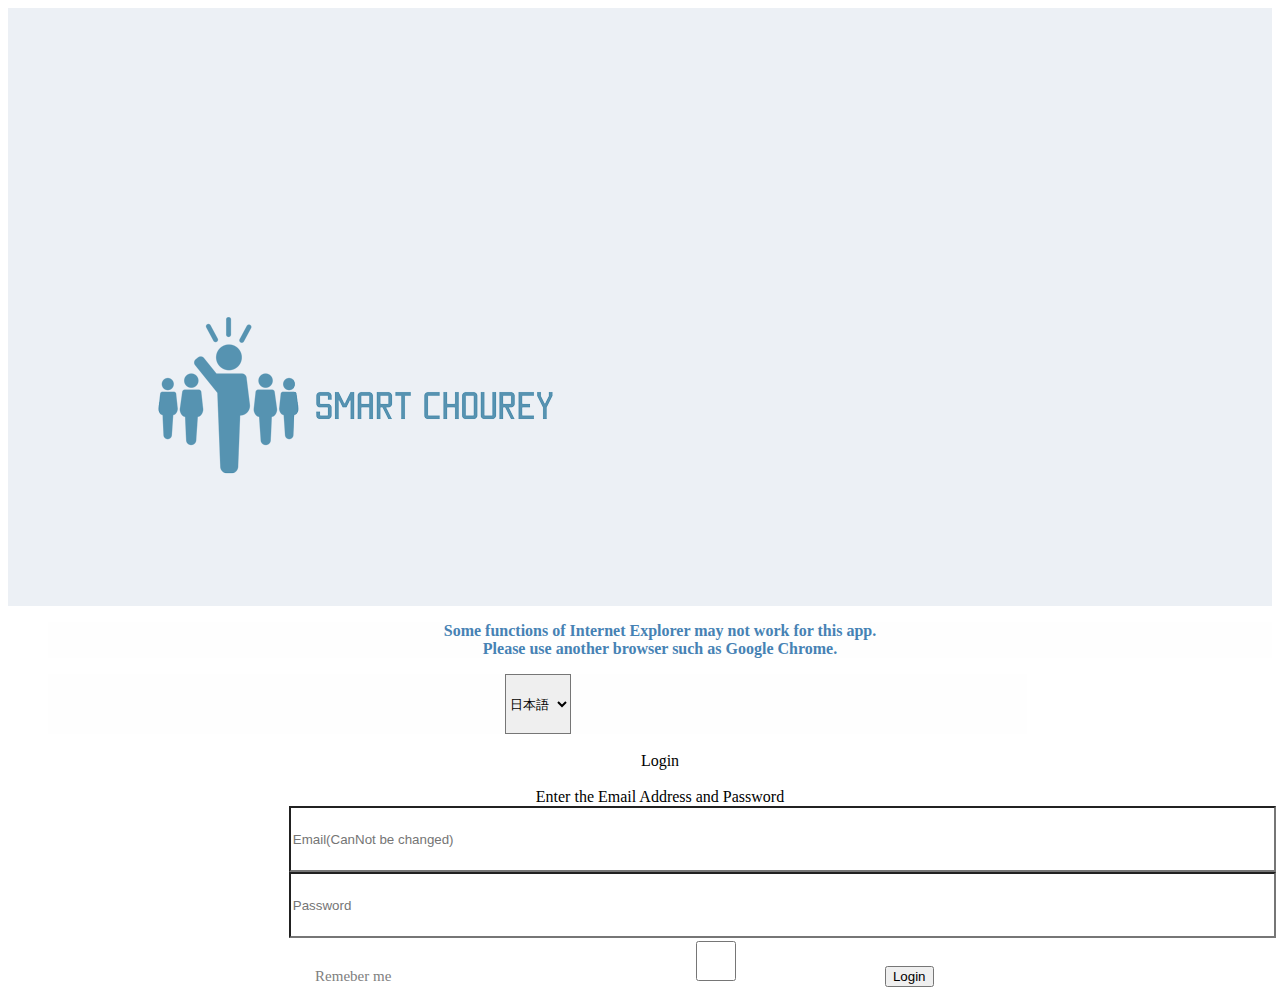
==== index.html @ 8e18f2de "not finished at all" ====
<!DOCTYPE html>
<html lang="en">
<head>
    <meta charset="UTF-8">
    <meta http-equiv="X-UA-Compatible" content="IE=edge">
    <meta name="viewport" content="width=device-width, initial-scale=1.0">
    <title>Document</title>
    <link href="https://cdn.jsdelivr.net/npm/bootstrap@5.2.0-beta1/dist/css/bootstrap.min.css" rel="stylesheet" integrity="sha384-0evHe/X+R7YkIZDRvuzKMRqM+OrBnVFBL6DOitfPri4tjfHxaWutUpFmBp4vmVor" crossorigin="anonymous">
<script src="https://cdn.jsdelivr.net/npm/bootstrap@5.2.0-beta1/dist/js/bootstrap.bundle.min.js" integrity="sha384-pprn3073KE6tl6bjs2QrFaJGz5/SUsLqktiwsUTF55Jfv3qYSDhgCecCxMW52nD2" crossorigin="anonymous"></script>
<link rel="stylesheet" href="./css/style.css">
</head>
<body>
    <div class="container-fluid">
        <div class="row">
          <div class="col-md-6  right-col">
            <img src="./assest/Screenshot_1.png" class="img-fluid" alt="...">
          </div>
        

          <!-- here for container -->
         <div class="col-md-6 col ">
          <ul>
            <li> <div class="container ">

              <p class="text-sm-center ">Some functions of Internet Explorer may not work for this app.
                <br> 
                 Please use another browser such as Google Chrome.</p>
            </div></li>
               <!-- select form -->
            <li> <div  class="container form-holder">
              <select class="form-select" for="formFileLg" aria-label=".form-select-lg example">
                <option selected>日本語</option>
                <option value="1">English</option>
              </select>
            </div></li>
              <br>
            <li class="">
              Login
            </li>
            <br>
            <li>
              Enter the Email Address and Password
            </li>
            <!-- here for emai and password -->
            <li>
              <form>
                <div class="mb-2 " >
                  <label for="exampleInputEmail1" class="form-label"></label>
                  <input type="email" placeholder="Email(CanNot be changed)" class="form-control form-email-holder" id="exampleInputEmail1" aria-describedby="emailHelp">
                </div>
                <div class="mb-3 ">
                  <label for="exampleInputPassword1" class="form-label"></label>
                  <input type="password" placeholder="Password" class="form-control form-email-holder " id="exampleInputPassword1">
                </div>
                <div class="mb-3 form-check ">
                  <input type="checkbox" class="form-check-input" id="exampleCheck1">
                  <label class="form-check-label Remeber" for="exampleCheck1">Remeber me</label>
                  <button type="submit" class="btn btn-primary">Login</button>
                </div>
               
              </form>
            </li>
            <li></li>
          </ul>
           
             
               
         </div>
        
    </div>
  
</body>
</html>
---- css/style.css ----
.right-col
{
background-color:#ECF0F5;
}
.container
{
    background-color:#FEFEFE;
}
.para-holder
{
    /* position: relative;
    top:150px; */
    color:#4682B4;
    font-weight:bold;
}
.form-holder
{
  
    width:80%;
    border-radius:0px;
    font-size:5px;
}
.col ul
{
list-style:none;
position: relative;
top:20%;
text-align: center;
}

.form-select
{
    height:60px;
    border-radius:0px;
}
.form-email-holder
{
    height:60px;
    border-radius:0px;
    width:80%;
    border-radius:0px;
    position: relative;
    left:10%;

}
.Remeber
{
    font-size:15px;
}
.form-check
{
    position: relative;
    right:25%;
    color:gray;

}
.form-check-input
{
    position: relative;
    left:35%;
    width:40px;
    height:40px;
    border:2px solid gray;
}
.text-sm-center
{
    color: #4682B4;
    font-weight:bold;
}
.btn-primary
{
    left:40%;
    position: relative;

}
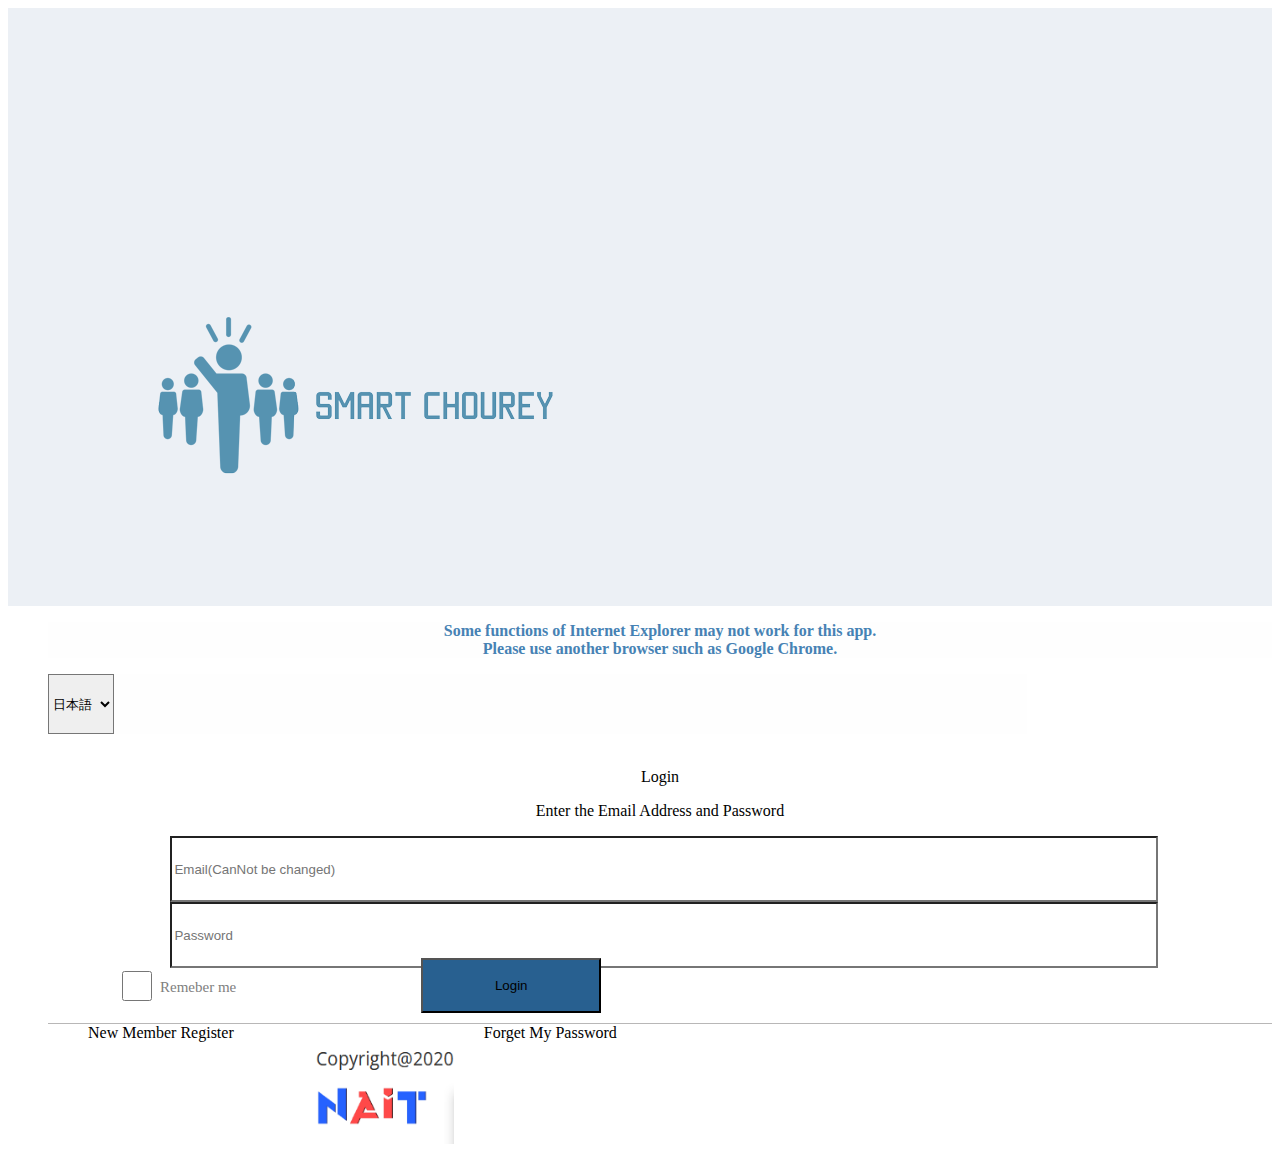
==== commit 8b967efe: "still resonsive prblm" ====
--- a/index.html
+++ b/index.html
@@ -35,15 +35,15 @@
             </div></li>
               <br>
             <li class="">
-              Login
+              <p>Login</p>
             </li>
-            <br>
+            
             <li>
-              Enter the Email Address and Password
+               <p> Enter the Email Address and Password</p>
             </li>
             <!-- here for emai and password -->
             <li>
-              <form>
+              <form  >
                 <div class="mb-2 " >
                   <label for="exampleInputEmail1" class="form-label"></label>
                   <input type="email" placeholder="Email(CanNot be changed)" class="form-control form-email-holder" id="exampleInputEmail1" aria-describedby="emailHelp">
@@ -53,14 +53,30 @@
                   <input type="password" placeholder="Password" class="form-control form-email-holder " id="exampleInputPassword1">
                 </div>
                 <div class="mb-3 form-check ">
-                  <input type="checkbox" class="form-check-input" id="exampleCheck1">
-                  <label class="form-check-label Remeber" for="exampleCheck1">Remeber me</label>
-                  <button type="submit" class="btn btn-primary">Login</button>
+                  <ul >
+                    <li> <input type="checkbox" class="  form-check-input" id="exampleCheck1"></li>
+                    <li> <label class="form-check-label Remeber" for="exampleCheck1">Remeber me</label></li>
+                    <li> <button type="submit" class="btn btn-primary">Login</button></li>
+                  </ul>
+                  </div>
+                  <div class="forgetpassword  ">
+                    <ul>
+                      <li>
+                           <a class="">New Member Register</a>
+                        </li>
+                      <li> <img src="./assest/nait.png" alt="" srcset=""> </li>
+                      <li>
+                         <a class="right">Forget My Password</a> 
+                      </li>
+                    </ul>
+                  </div>
                 </div>
-               
+                
               </form>
             </li>
-            <li></li>
+            <li> 
+              
+            </li>
           </ul>
            
              
--- a/css/style.css
+++ b/css/style.css
@@ -13,6 +13,7 @@
     top:150px; */
     color:#4682B4;
     font-weight:bold;
+  
 }
 .form-holder
 {
@@ -25,8 +26,8 @@
 {
 list-style:none;
 position: relative;
-top:20%;
-text-align: center;
+top:10%;
+/* text-align: center; */
 }
 
 .form-select
@@ -47,30 +48,83 @@
 .Remeber
 {
     font-size:15px;
+    position: relative;
+    left:35px;
+    top:10px;
 }
 .form-check
 {
-    position: relative;
-    right:25%;
+
     color:gray;
 
 }
 .form-check-input
 {
+    
+    width:30px;
+    height:30px;
+    border:2px solid gray;
     position: relative;
-    left:35%;
-    width:40px;
-    height:40px;
-    border:2px solid gray;
+    left:30px;
+   
 }
 .text-sm-center
 {
     color: #4682B4;
     font-weight:bold;
+   
+   
 }
 .btn-primary
 {
-    left:40%;
+    
+    position: relative; 
+    width:180px;
+    height:55px;
+    left:220px;
+    background-color: #286090;
+    bottom:10px;
+}
+.btn-primary:hover
+{
+    background-color: #193958;
+}
+.form-check  ul
+{
+    display: flex;
+    border-bottom:1px solid rgb(184, 183, 183);
+}
+.forgetpassword ul
+{
+display: flex;
+}
+.forgetpasswor 
+{
+    font-size:15px;
+    font-weight: 100;
+    
+
+
+}
+ a:hover{
+    color: inherit; 
+   
+}
+
+.forgetpassword img{
     position: relative;
-
+    top:20px;
+    position: relative;
+    left:70px;
+    height:100px;
+    width:150px;
+}
+.right
+{
+    position: relative;
+    left:100px;
+}
+.col p
+{
+  text-align: center;
 }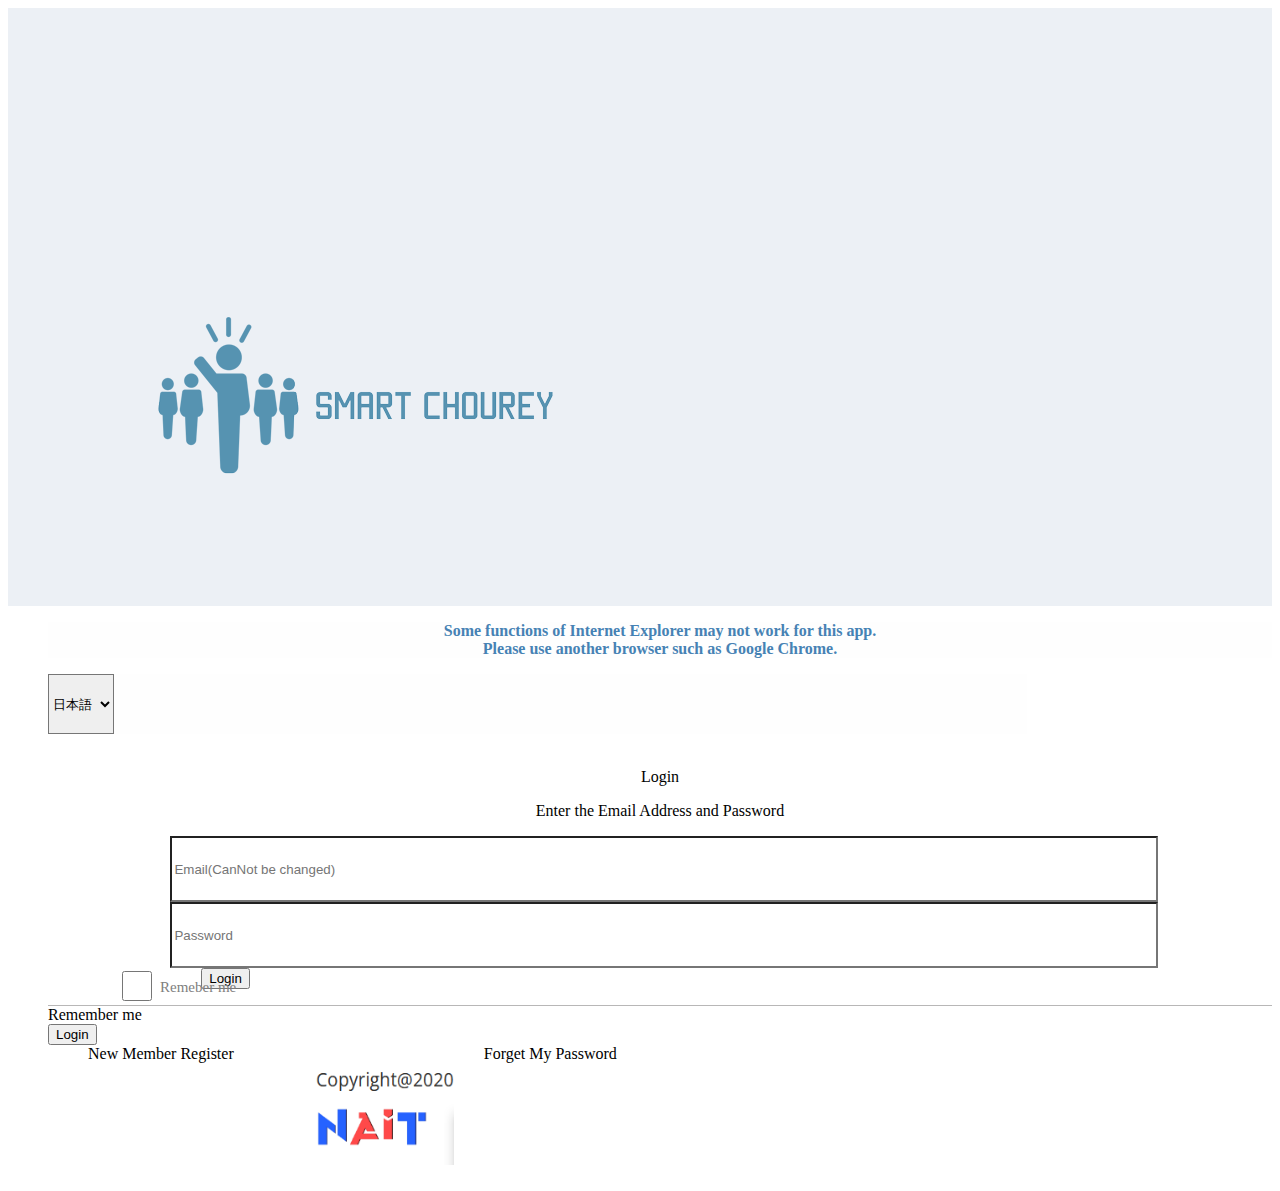
==== commit 393e9624: "still not done" ====
--- a/index.html
+++ b/index.html
@@ -52,14 +52,21 @@
                   <label for="exampleInputPassword1" class="form-label"></label>
                   <input type="password" placeholder="Password" class="form-control form-email-holder " id="exampleInputPassword1">
                 </div>
-                <div class="mb-3 form-check ">
-                  <ul >
+                <div class="form-check">
+                   <ul >
                     <li> <input type="checkbox" class="  form-check-input" id="exampleCheck1"></li>
                     <li> <label class="form-check-label Remeber" for="exampleCheck1">Remeber me</label></li>
                     <li> <button type="submit" class="btn btn-primary">Login</button></li>
                   </ul>
                   </div>
-                  <div class="forgetpassword  ">
+
+                  <div class="row">
+                    <div class="col-sm-6">Remember me</div>
+                    <div class="col-sm-6">
+                      <button>Login</button>
+                    </div>
+                  </div>
+                  <div class="forgetpassword">
                     <ul>
                       <li>
                            <a class="">New Member Register</a>
--- a/css/style.css
+++ b/css/style.css
@@ -9,8 +9,7 @@
 }
 .para-holder
 {
-    /* position: relative;
-    top:150px; */
+  
     color:#4682B4;
     font-weight:bold;
   
@@ -75,17 +74,17 @@
    
    
 }
-.btn-primary
+
+
+.btn-login
 {
-    
-    position: relative; 
-    width:180px;
-    height:55px;
-    left:220px;
+   
     background-color: #286090;
-    bottom:10px;
+   
+
 }
-.btn-primary:hover
+
+.btn-login:hover
 {
     background-color: #193958;
 }
@@ -127,4 +126,28 @@
 .col p
 {
   text-align: center;
+}
+.Remember-btn
+{
+    position: relative;
+    left:40px;
+    top:20px;
+}
+.btn-remember
+{
+    position: relative;
+    left:30px;
+    top:10px;
+}
+.btn-login
+{
+    position: relative;
+    left:50px;
+    height:60px;
+    width:170px;
+}
+
+.remeber-login-wrapper
+{
+    margin: 20px;
 }